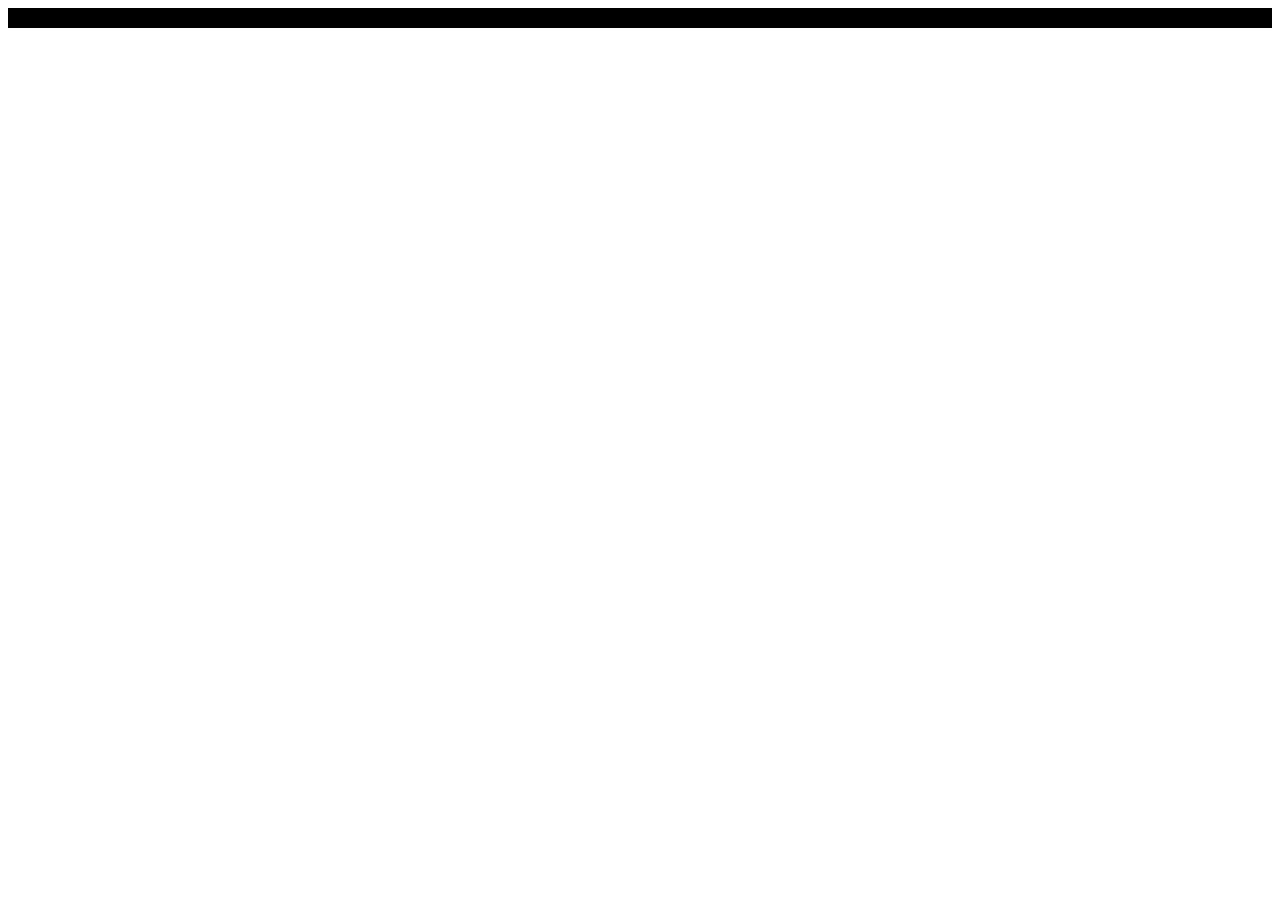
==== assets/index.html @ 7b16b085 "added index.html" ====
<!DOCTYPE html>
<html lang="en">
<head>
    <meta charset="UTF-8">
    <meta name="viewport" content="width=device-width, initial-scale=1.0">
    
    <link rel="stylesheet" href="Stylesheets/style.css">
    
    <title>Document</title>
</head>
<body>
    <header></header>
</body>
</html>
---- assets/Stylesheets/style.css ----
header {
    width: 100%;
    height: 20px;
    background-color: rgb(0,0,0);
}
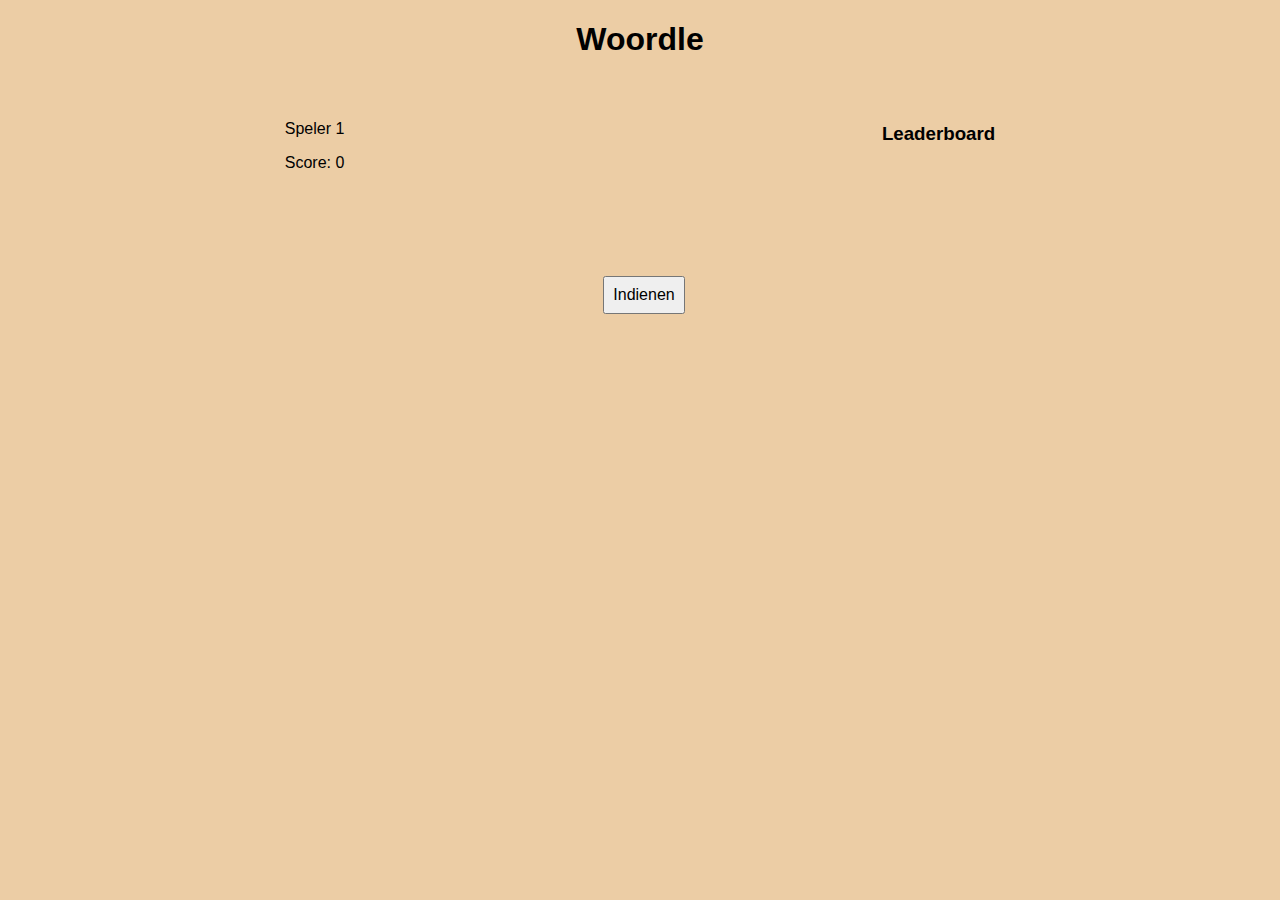
==== commit e738354a: "keyboard" ====
--- a/assets/index.html
+++ b/assets/index.html
@@ -1,14 +1,30 @@
 <!DOCTYPE html>
 <html lang="en">
 <head>
-    <meta charset="UTF-8">
-    <meta name="viewport" content="width=device-width, initial-scale=1.0">
-    
-    <link rel="stylesheet" href="Stylesheets/style.css">
-    
-    <title>Document</title>
+  <meta charset="UTF-8">
+  <meta name="viewport" content="width=device-width, initial-scale=1.0">
+  <title>Woordle Game</title>
+  <link rel="stylesheet" href="/assets/Stylesheets/style.css">
+  <script src="/assets/main.js" defer></script>
 </head>
 <body>
-    <header></header>
+  <div id="game-container">
+    <h1>Woordle</h1>
+    <div id="guess-container"></div>
+    <div id="scoreboard">
+      <div id="player-score">
+        <p>Speler 1</p>
+        <p>Score: <span id="score">0</span></p>
+      </div>
+      <div id="leaderboard">
+        <h3>Leaderboard</h3>
+        <ul id="highscores">
+        </ul>
+      </div>
+    </div> 
+    <div id="input-container">
+        <div id="keyboard"></div>
+        <button id="submit-word">Indienen</button>
+      </div>
 </body>
-</html>+</html>
--- a/assets/Stylesheets/style.css
+++ b/assets/Stylesheets/style.css
@@ -1,5 +1,83 @@
-header {
-    width: 100%;
-    height: 20px;
-    background-color: rgb(0,0,0);
-}+body {
+    font-family: Arial, sans-serif;
+    text-align: center;
+    background:rgb(236, 205, 165);
+}
+
+
+
+#game-container {
+    width: 60%;
+    margin: 0 auto;
+}
+
+#word-display {
+    font-size: 2rem; 
+    margin: 1.25rem 0; 
+    border: 0.1rem solid #ccc; 
+    padding: 0.6rem; 
+    background-color: #fff;
+}
+
+#scoreboard {
+    display: flex;
+    justify-content: space-between;
+    margin: 1.5rem; 
+}
+
+#leaderboard ul {
+    list-style: none;
+    padding: 0; 
+}
+
+
+#keyboard {
+    display: grid;
+    grid-template-columns: repeat(10, 1fr);
+    gap: 0.5rem;
+    margin-top: 1.5rem;
+  }
+  
+  .key {
+    padding: 0.75rem;
+    background-color: #ccc;
+    text-align: center;
+    border-radius: 5px;
+    cursor: pointer;
+    user-select: none;
+  }
+  
+  .key.correct {
+    background-color: green;
+    color: white;
+  }
+  
+  .key.incorrect {
+    background-color: red;
+    color: white;
+  }
+  
+  #guess-container {
+    display: flex;
+    justify-content: center;
+    gap: 0.5rem;
+    margin-top: 1rem;
+  }
+  
+  .letter-slot {
+    width: 2rem;
+    height: 2rem;
+    border: 1px solid #000;
+    text-align: center;
+    line-height: 2rem;
+    font-size: 1.5rem;
+    background-color: #fff;
+  }  
+  
+  #submit-word {
+    font-size: 1rem;
+    padding: 0.5rem;
+    margin-top:4rem;
+    margin-left: 0.5rem;
+  }
+  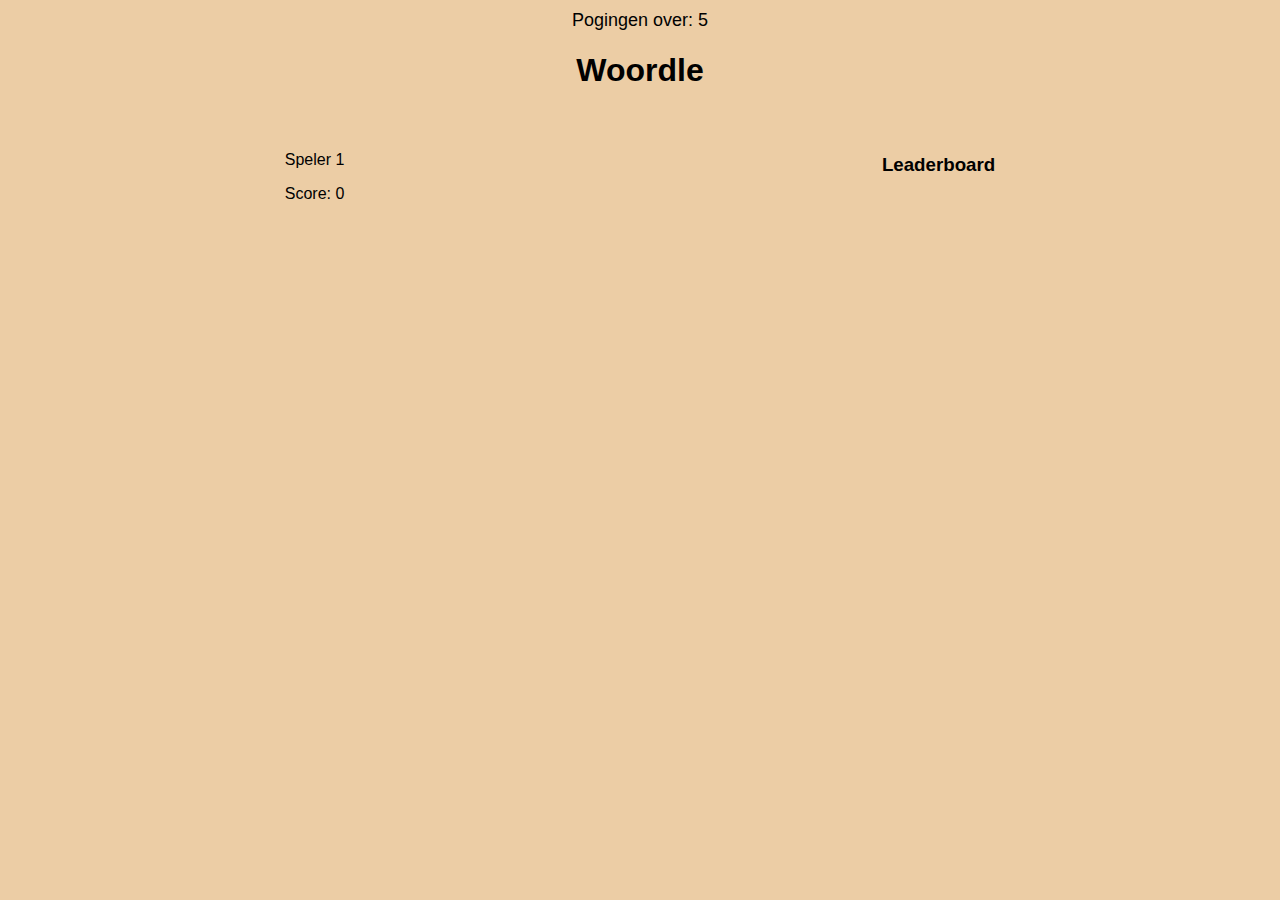
==== commit bfcbacf6: "raad" ====
--- a/assets/index.html
+++ b/assets/index.html
@@ -9,6 +9,13 @@
 </head>
 <body>
   <div id="game-container">
+    <div id="popup" class="hidden">
+      <div id="popup-content">
+        <p id="popup-message"></p>
+        <button id="popup-button">OK</button>
+      </div>
+    </div>
+    <p id="attempts">Pogingen over: 5</p>    
     <h1>Woordle</h1>
     <div id="guess-container"></div>
     <div id="scoreboard">
@@ -24,7 +31,6 @@
     </div> 
     <div id="input-container">
         <div id="keyboard"></div>
-        <button id="submit-word">Indienen</button>
       </div>
 </body>
 </html>
--- a/assets/Stylesheets/style.css
+++ b/assets/Stylesheets/style.css
@@ -71,7 +71,7 @@
     text-align: center;
     line-height: 2rem;
     font-size: 1.5rem;
-    background-color: #fff;
+    background-color: rgb(196, 196, 196);
   }  
   
   #submit-word {
@@ -80,4 +80,38 @@
     margin-top:4rem;
     margin-left: 0.5rem;
   }
+  
+
+  #popup {
+    position: fixed;
+    top: 0;
+    left: 0;
+    width: 100%;
+    height: 100%;
+    background-color: rgba(0, 0, 0, 0.7);
+    display: flex;
+    justify-content: center;
+    align-items: center;
+    z-index: 10;
+  }
+  
+  #popup.hidden {
+    display: none;
+  }
+  
+  #popup-content {
+    background-color: white;
+    padding: 20px;
+    border-radius: 10px;
+    text-align: center;
+  }
+  
+  #popup-message {
+    margin-bottom: 20px;
+  }
+  
+  #attempts {
+    margin-top: 10px;
+    font-size: 18px;
+  }
   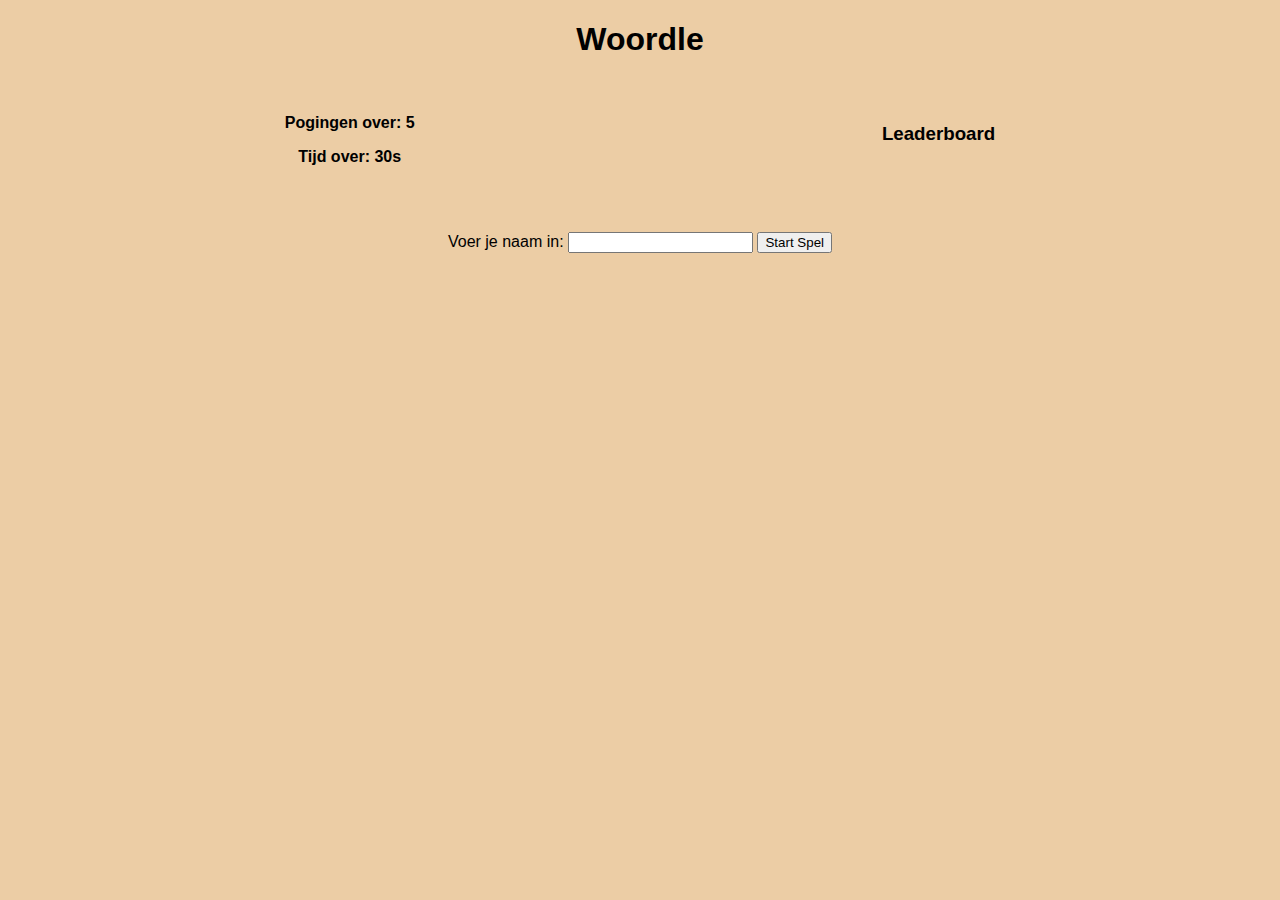
==== commit fae35bfb: "raad" ====
--- a/assets/index.html
+++ b/assets/index.html
@@ -7,22 +7,21 @@
   <link rel="stylesheet" href="/assets/Stylesheets/style.css">
   <script src="/assets/main.js" defer></script>
 </head>
-<body>
+<body>  
   <div id="game-container">
     <div id="popup" class="hidden">
       <div id="popup-content">
         <p id="popup-message"></p>
         <button id="popup-button">OK</button>
       </div>
-    </div>
-    <p id="attempts">Pogingen over: 5</p>    
+    </div>  
     <h1>Woordle</h1>
     <div id="guess-container"></div>
     <div id="scoreboard">
-      <div id="player-score">
-        <p>Speler 1</p>
-        <p>Score: <span id="score">0</span></p>
-      </div>
+      <div id="status">
+        <div id="attempts">Pogingen over: 5</div>
+        <div id="timer">Tijd over: 30s</div>
+      </div>      
       <div id="leaderboard">
         <h3>Leaderboard</h3>
         <ul id="highscores">
@@ -32,5 +31,10 @@
     <div id="input-container">
         <div id="keyboard"></div>
       </div>
+      <div id="name-popup" class="popup">
+        <label for="name-input">Voer je naam in:</label>
+        <input type="text" id="name-input" />
+        <button id="name-submit-button">Start Spel</button>
+      </div>
 </body>
 </html>
--- a/assets/Stylesheets/style.css
+++ b/assets/Stylesheets/style.css
@@ -36,6 +36,7 @@
     grid-template-columns: repeat(10, 1fr);
     gap: 0.5rem;
     margin-top: 1.5rem;
+    margin-bottom:2rem;
   }
   
   .key {
@@ -113,5 +114,19 @@
   #attempts {
     margin-top: 10px;
     font-size: 18px;
+    margin-bottom:1rem;
+  }
+  
+  #status {
+    display: flex;
+    justify-content: space-between;
+    margin-bottom: 10px;
+    flex-direction:column;
+
+  }
+  
+  #attempts, #timer {
+    font-size: 16px;
+    font-weight: bold;
   }
   